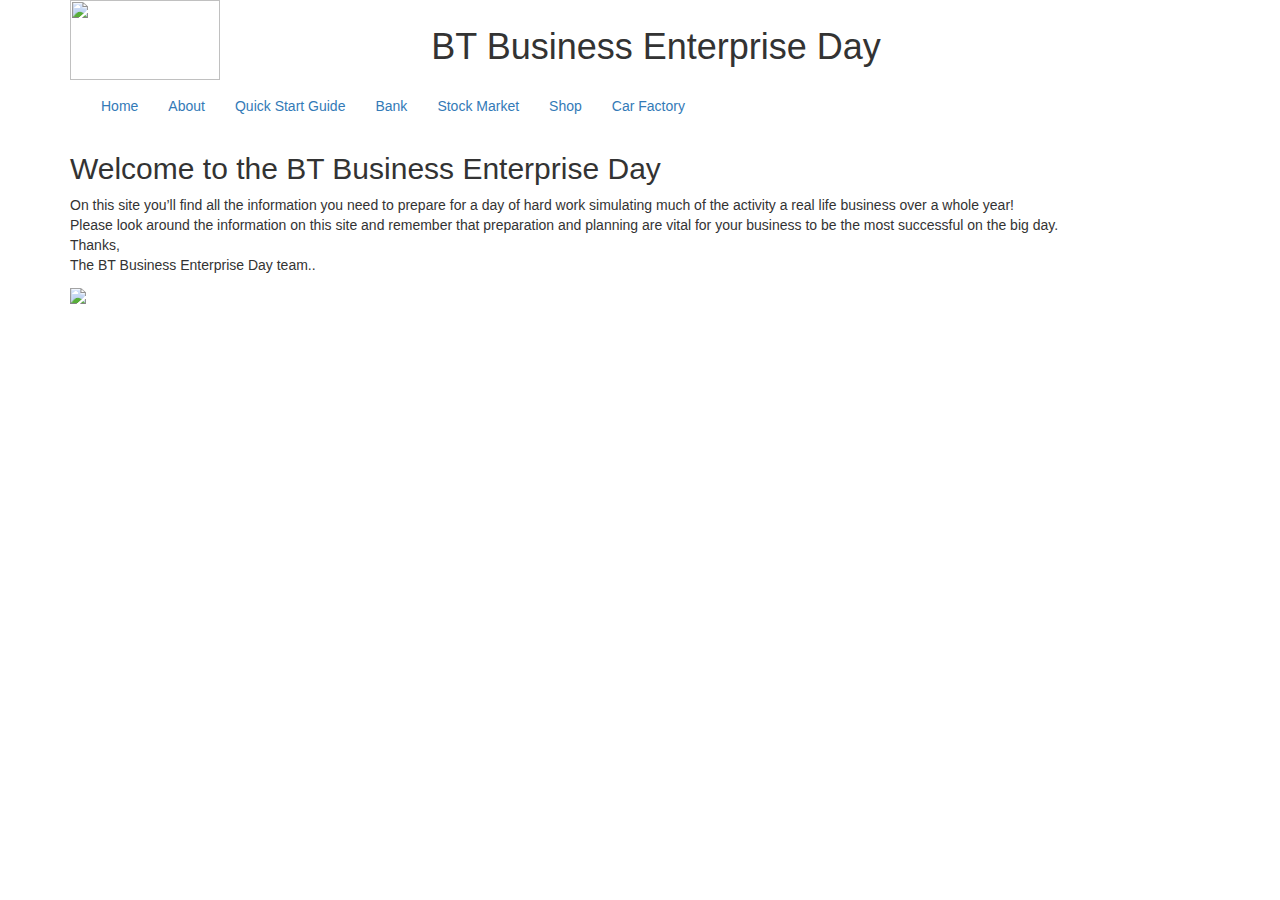
==== index.html @ 4a1398c3 "Fixed Navigation Index" ====
<!DOCTYPE html>
<html    lang="en">
	<head>
	<title> BT Enterprise Day </title>
    	<link rel="stylesheet" href="https://maxcdn.bootstrapcdn.com/bootstrap/3.3.7/css/bootstrap.min.css">
		<link rel="stylesheet" href="style.css">
  		<script src="https://ajax.googleapis.com/ajax/libs/jquery/3.2.1/jquery.min.js"></script>
  		<script src="https://maxcdn.bootstrapcdn.com/bootstrap/3.3.7/js/bootstrap.min.js"></script>
		<meta charset="UTF-8">
	</head>
	<body>
		<div class="container">
			<div id="top-div">
				<div class="row">
				 	<div id="logo" class="col-sm-1">
					<img src="Images/BT_logo.png">
					</div>
					<div id="main-title" class="col-sm-11">
						<h1> BT Business Enterprise Day</h1>
					</div>
				</div>
			</div>
			<div id="navigation">
				<nav class="navbar navbar-custom">
				  <div class="container-fluid">
					<ul class="nav navbar-nav">
					  <li class="active"><a href="index.html">Home</a></li>
					  <li><a href="about.html">About</a></li>
					  <li><a href="quick_start.html">Quick Start Guide</a></li>
					  <li><a href="bank.html">Bank</a></li>
					  <li><a href="stock_market.html">Stock Market</a></li>
					  <li><a href="shop.html">Shop</a></li>
					  <li><a href="car_factory.html">Car Factory</a></li>
					</ul>
				  </div>
				</nav>
			</div>
			<div id="middle-div">
				<div id="overalls">
					<h2>Welcome to the BT Business Enterprise Day</h2>



<p>
On this site you’ll find all the information you need to prepare for a day of
hard work simulating much of the activity a real life business over a whole
year!
<br>
Please look around the information on this site and remember that
preparation and planning are vital for your business to be the most successful
on the big day.
<br>
Thanks,
<br>




The BT Business Enterprise Day team..
					</p>
					<img src="Images/Enterprise_2014.jpg" align="middle">
				</div>
			</div>
			<div id="bottom-div">
			</div>
		</div>
 	</body>
 </html>
---- style.css ----
<<<<<<< HEAD


#top-div * .col-sm-1 {
	height: 100px;
	position:relative;

}

#top-div{
		background-color:;
}
#Text-All {
	text-align:justify
}

#main-title > h1 {
	position:absolute;
	left:26%;
	line-height:1.5;
	
}

.navbar-default{
	border-color:#0c6dc9;
}

}
#Text-All > h2 {
	text-decoration:underline;
	font-weight:bold;
	font-family:"Comic Sans MS", cursive, sans-serif;

}
#Text-All {
	font-family:"Comic Sans MS", cursive, sans-serif;
	background-color:;

}
h3 {
	font-weight:bold;
=======
#logo > img{
	height: 80px;
	width: 150px;
}

#main-title {
	position:absolute;
	left:26%;
	line-height:1.5;
	
}
#Text-All {
	 font-family: "Comic Sans MS", cursive, sans-serif;
}
#Text-All > h2 {
font-weight:bold;
text-decoration:underline;
}
h3 {
	 font-weight:bold;
	 
}
	



>>>>>>> 06da40a316efb8ad1fb62c64428555a5e945247c

}
#logo > img {
	height: 80px;
	width: 150px
}
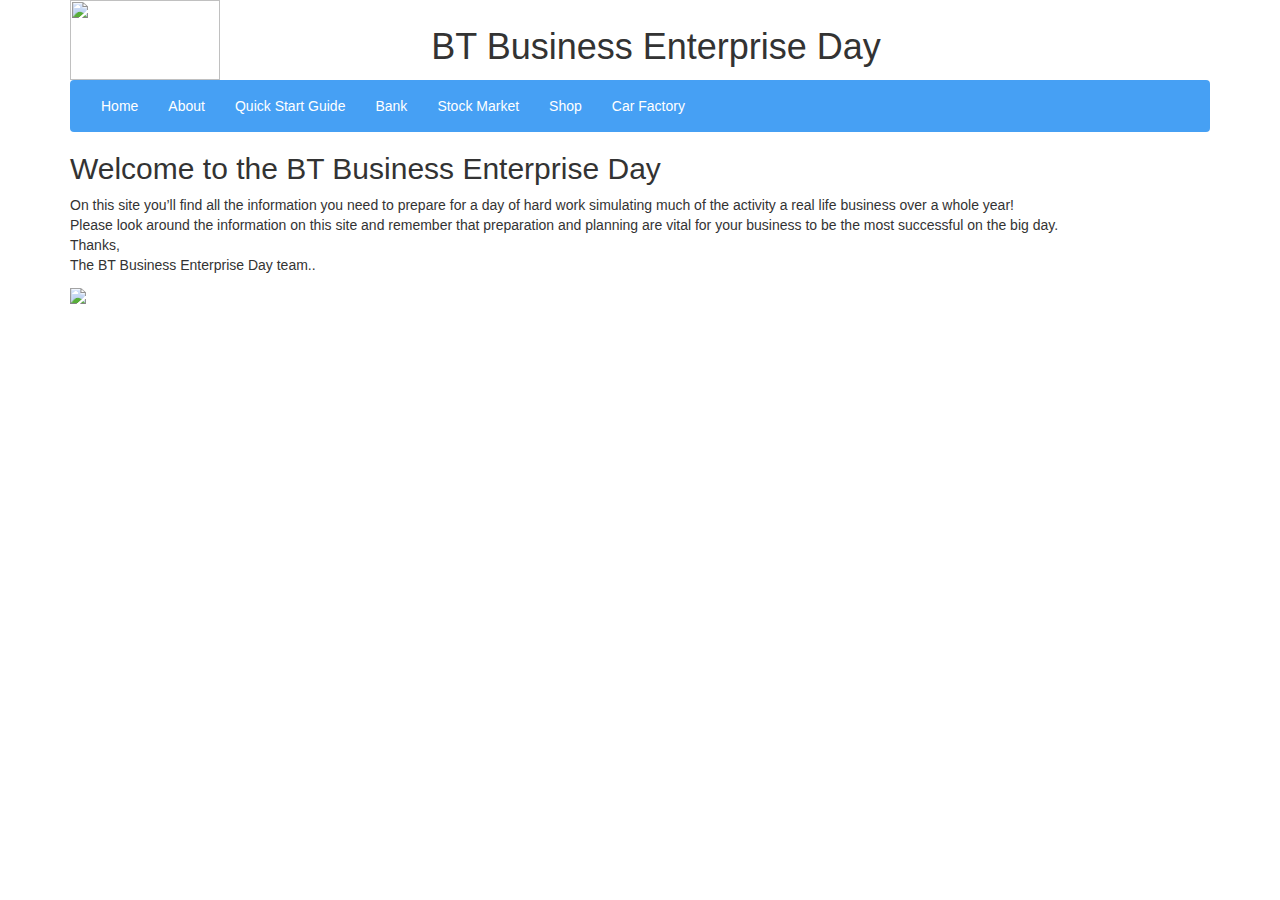
==== commit e2357ba5: "quick b4 lunch backup" ====
--- a/index.html
+++ b/index.html
@@ -1,5 +1,5 @@
 <!DOCTYPE html>
-<html    lang="en">
+<html lang="en">
 	<head>
 	<title> BT Enterprise Day </title>
     	<link rel="stylesheet" href="https://maxcdn.bootstrapcdn.com/bootstrap/3.3.7/css/bootstrap.min.css">
@@ -8,7 +8,7 @@
   		<script src="https://maxcdn.bootstrapcdn.com/bootstrap/3.3.7/js/bootstrap.min.js"></script>
 		<meta charset="UTF-8">
 	</head>
-	<body>
+	<body style="width: 100%">
 		<div class="container">
 			<div id="top-div">
 				<div class="row">
@@ -36,7 +36,7 @@
 				</nav>
 			</div>
 			<div id="middle-div">
-				<div id="overalls">
+				<div id="Text-All" width="100%">
 					<h2>Welcome to the BT Business Enterprise Day</h2>
 
 
@@ -58,7 +58,7 @@
 
 The BT Business Enterprise Day team..
 					</p>
-					<img src="Images/Enterprise_2014.jpg" align="middle">
+					<img src="Images/Enterprise_2014.jpg" width="100%">
 				</div>
 			</div>
 			<div id="bottom-div">
--- a/style.css
+++ b/style.css
@@ -1,76 +1,38 @@
-<<<<<<< HEAD
-
-
-#top-div * .col-sm-1 {
-	height: 100px;
-	position:relative;
-
-}
-
-#top-div{
-		background-color:;
-}
-#Text-All {
-	text-align:justify
-}
-
 #main-title > h1 {
 	position:absolute;
 	left:26%;
 	line-height:1.5;
-	
 }
 
-.navbar-default{
-	border-color:#0c6dc9;
-}
-
-}
 #Text-All > h2 {
-	text-decoration:underline;
-	font-weight:bold;
 	font-family:"Comic Sans MS", cursive, sans-serif;
 
 }
 #Text-All {
 	font-family:"Comic Sans MS", cursive, sans-serif;
-	background-color:;
-
+	text-align:justify;
 }
 h3 {
 	font-weight:bold;
-=======
+}
+
 #logo > img{
 	height: 80px;
 	width: 150px;
 }
 
-#main-title {
-	position:absolute;
-	left:26%;
-	line-height:1.5;
-	
+.navbar-custom {
+    color: #07549b;
+    background-color: #46a0f4;
 }
-#Text-All {
-	 font-family: "Comic Sans MS", cursive, sans-serif;
+
+.navbar-custom li a{
+    color:#ffffff
 }
-#Text-All > h2 {
-font-weight:bold;
-text-decoration:underline;
+
+#navigation a:hover, a:active {
+    display: block;
+    background-color: #00376b;
 }
-h3 {
-	 font-weight:bold;
-	 
-}
-	
 
 
-
->>>>>>> 06da40a316efb8ad1fb62c64428555a5e945247c
-
-}
-#logo > img {
-	height: 80px;
-	width: 150px
-}
-
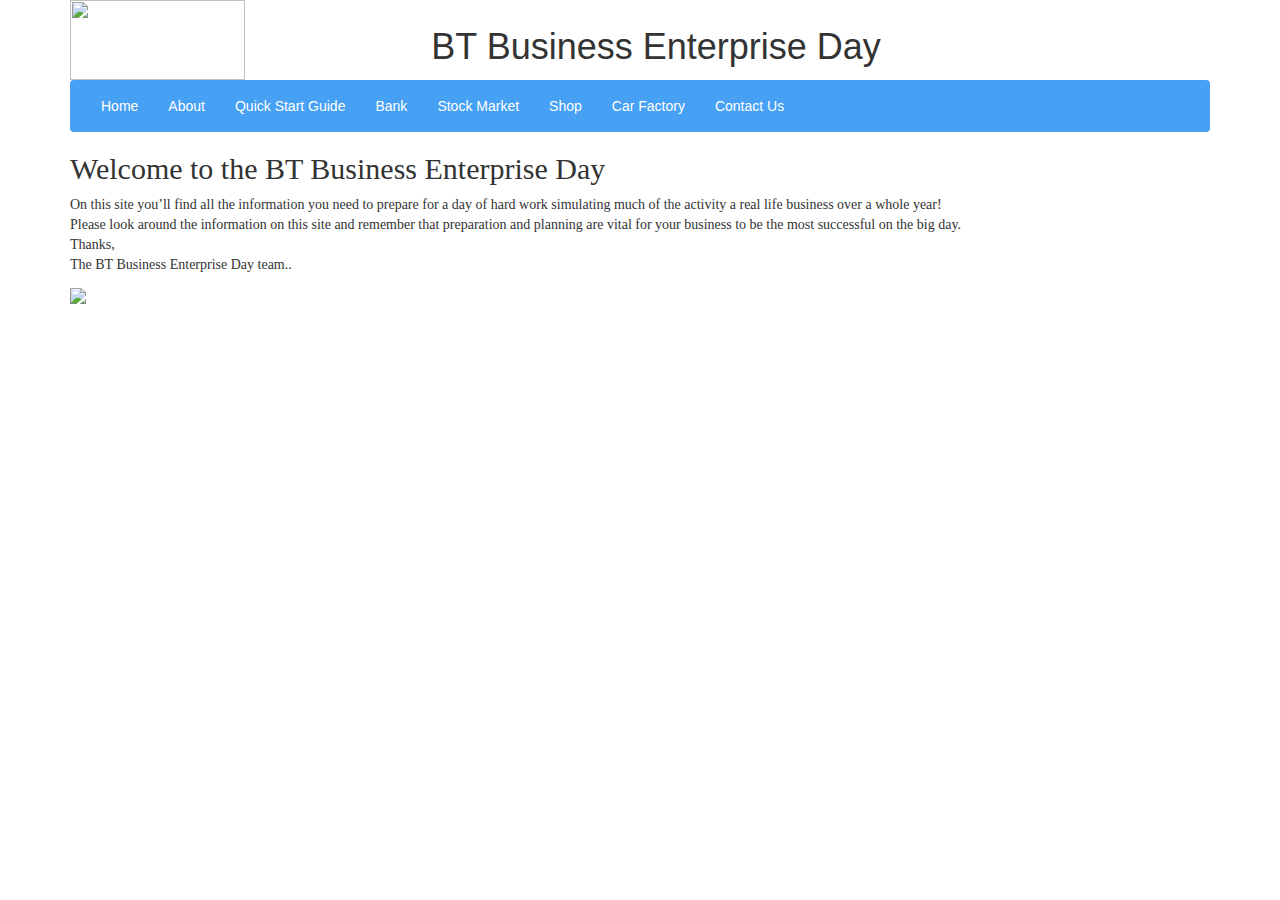
==== commit ea2df50a: "The PUSH" ====
--- a/index.html
+++ b/index.html
@@ -1,19 +1,19 @@
 <!DOCTYPE html>
 <html lang="en">
 	<head>
-	<title> BT Enterprise Day </title>
-    	<link rel="stylesheet" href="https://maxcdn.bootstrapcdn.com/bootstrap/3.3.7/css/bootstrap.min.css">
-		<link rel="stylesheet" href="style.css">
-  		<script src="https://ajax.googleapis.com/ajax/libs/jquery/3.2.1/jquery.min.js"></script>
-  		<script src="https://maxcdn.bootstrapcdn.com/bootstrap/3.3.7/js/bootstrap.min.js"></script>
+		<title>BT Enterprise Day</title>
+		<link rel="stylesheet"href="https://maxcdn.bootstrapcdn.com/bootstrap/3.3.7/css/bootstrap.min.css">
+		<link rel="stylesheet"href="style.css">
+		<script src="https://ajax.googleapis.com/ajax/libs/jquery/3.2.1/jquery.min.js"></script>
+		<script src="https://maxcdn.bootstrapcdn.com/bootstrap/3.3.7/js/bootstrap.min.js"></script>
 		<meta charset="UTF-8">
 	</head>
-	<body style="width: 100%">
+	<body>
 		<div class="container">
 			<div id="top-div">
 				<div class="row">
 				 	<div id="logo" class="col-sm-1">
-					<img src="Images/BT_logo.png">
+						<img src="Images/BT_logo.png">
 					</div>
 					<div id="main-title" class="col-sm-11">
 						<h1> BT Business Enterprise Day</h1>
@@ -31,12 +31,13 @@
 					  <li><a href="stock_market.html">Stock Market</a></li>
 					  <li><a href="shop.html">Shop</a></li>
 					  <li><a href="car_factory.html">Car Factory</a></li>
+					  <li><a href="contact.html">Contact Us </a></li>
 					</ul>
 				  </div>
 				</nav>
 			</div>
 			<div id="middle-div">
-				<div id="Text-All" width="100%">
+				<div id= "Text-All">
 					<h2>Welcome to the BT Business Enterprise Day</h2>
 
 
@@ -58,7 +59,7 @@
 
 The BT Business Enterprise Day team..
 					</p>
-					<img src="Images/Enterprise_2014.jpg" width="100%">
+					<img src="Images/Enterprise_2014.jpg" align="middle">
 				</div>
 			</div>
 			<div id="bottom-div">
--- a/style.css
+++ b/style.css
@@ -5,11 +5,11 @@
 }
 
 #Text-All > h2 {
-	font-family:"Comic Sans MS", cursive, sans-serif;
+	font-family:"Comic_Sans_MS";
 
 }
 #Text-All {
-	font-family:"Comic Sans MS", cursive, sans-serif;
+	font-family:"Comic_Sans_MS";
 	text-align:justify;
 }
 h3 {
@@ -18,7 +18,7 @@
 
 #logo > img{
 	height: 80px;
-	width: 150px;
+	width: 175px;
 }
 
 .navbar-custom {
@@ -29,10 +29,12 @@
 .navbar-custom li a{
     color:#ffffff
 }
+@font-face {
+    font-family: 'Comic_Sans_MS';
+    src: url('Comic_Sans_MS.ttf');
+    }
 
 #navigation a:hover, a:active {
     display: block;
     background-color: #00376b;
 }
-
-
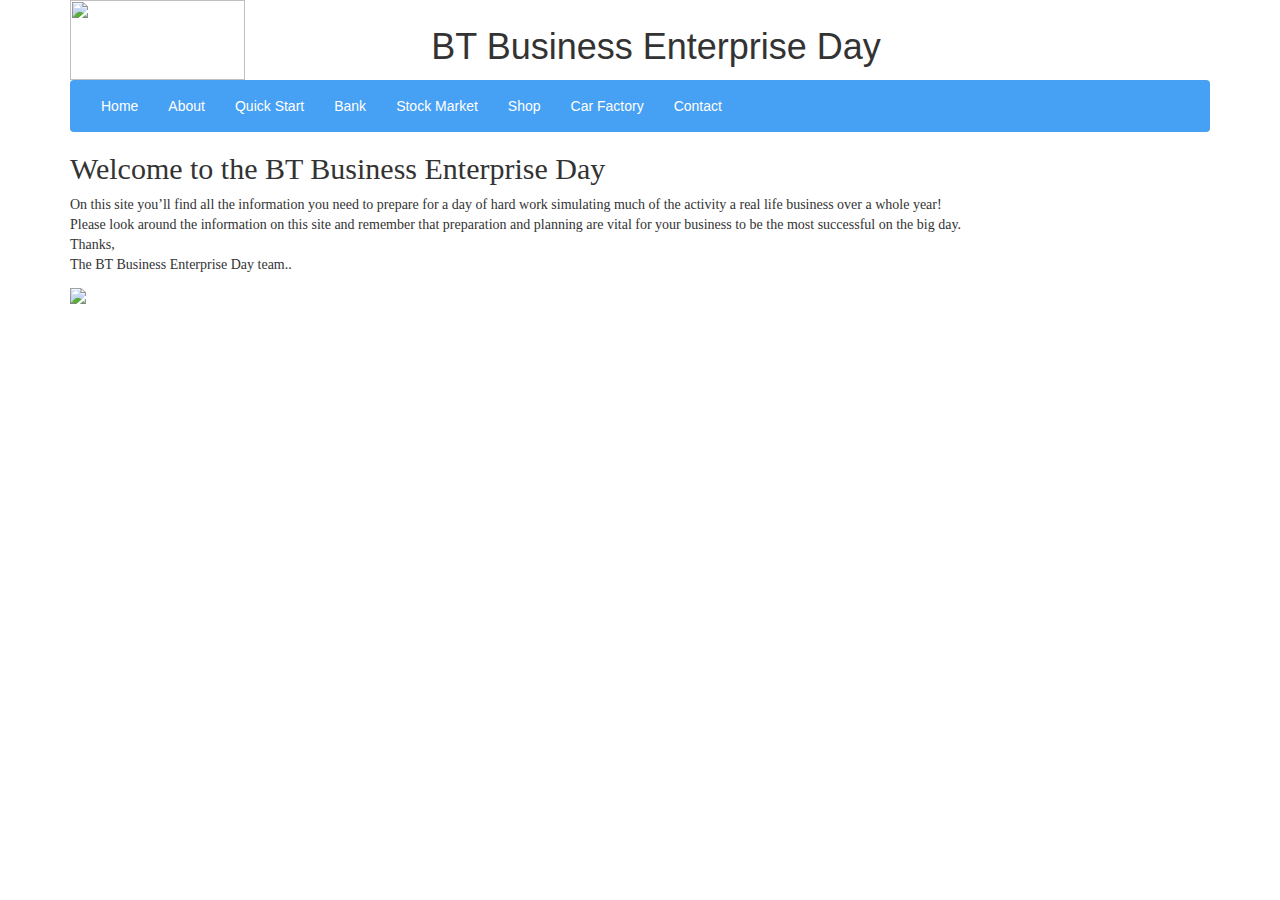
==== commit 5a26174a: "The End" ====
--- a/index.html
+++ b/index.html
@@ -26,12 +26,12 @@
 					<ul class="nav navbar-nav">
 					  <li class="active"><a href="index.html">Home</a></li>
 					  <li><a href="about.html">About</a></li>
-					  <li><a href="quick_start.html">Quick Start Guide</a></li>
+					  <li><a href="quick_start.html">Quick Start</a></li>
 					  <li><a href="bank.html">Bank</a></li>
 					  <li><a href="stock_market.html">Stock Market</a></li>
 					  <li><a href="shop.html">Shop</a></li>
 					  <li><a href="car_factory.html">Car Factory</a></li>
-					  <li><a href="contact.html">Contact Us </a></li>
+					  <li><a href="contact.html">Contact</a></li>
 					</ul>
 				  </div>
 				</nav>
--- a/style.css
+++ b/style.css
@@ -34,7 +34,7 @@
     src: url('Comic_Sans_MS.ttf');
     }
 
-#navigation a:hover, a:active {
+#navigation a:hover{
     display: block;
     background-color: #00376b;
 }
